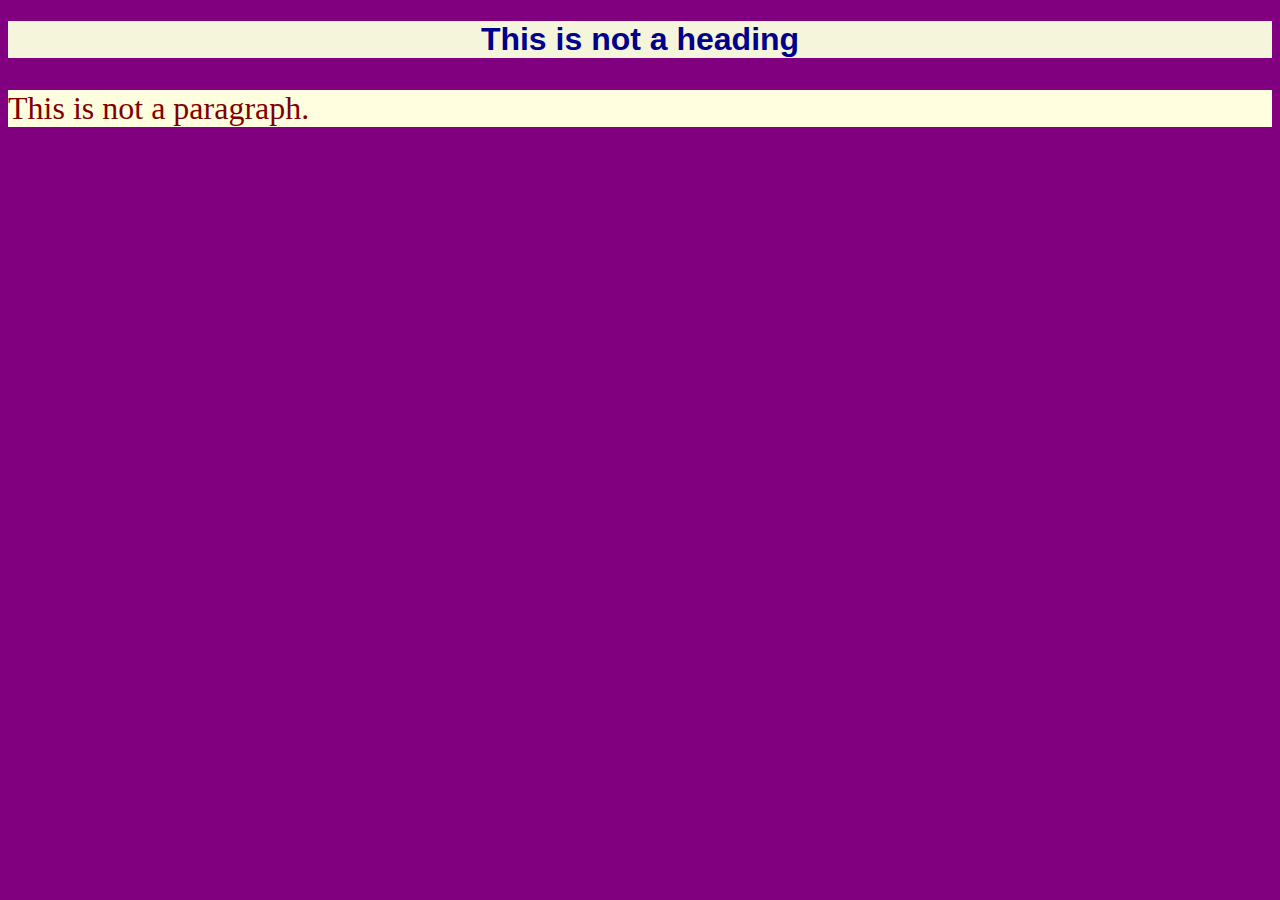
==== index.html @ a35ccecc "html and css" ====
<!DOCTYPE html>
<!--bad comment-->
<html>
  <head>
    <meta charset="utf-8">
    <meta name="description" content="Hello, World Webpage">
    <meta name="keywords" content="css, html">
    <meta name="author" content="Cameron Carter">
    <meta name="viewport" content="width=device-width, initial-scale=1.0">
    <title>Hello, World!</title>
    <link rel="stylesheet" href="mystyle.css">
  </head>
  <body id="background">
    <h1 id="header">This is not a heading</h1>
    <p id="paragraph">This is not a paragraph.</p>
  </body>
</html>
---- mystyle.css ----
#background {
  background-color:purple;
}
#header {
  background-color:beige;
  color: darkblue;
  text-align: center;
  font-family:arial;
}
#paragraph {
  background-color:lightyellow;
  color:maroon;
  font-family:verdana;
  font-size:200%;
}
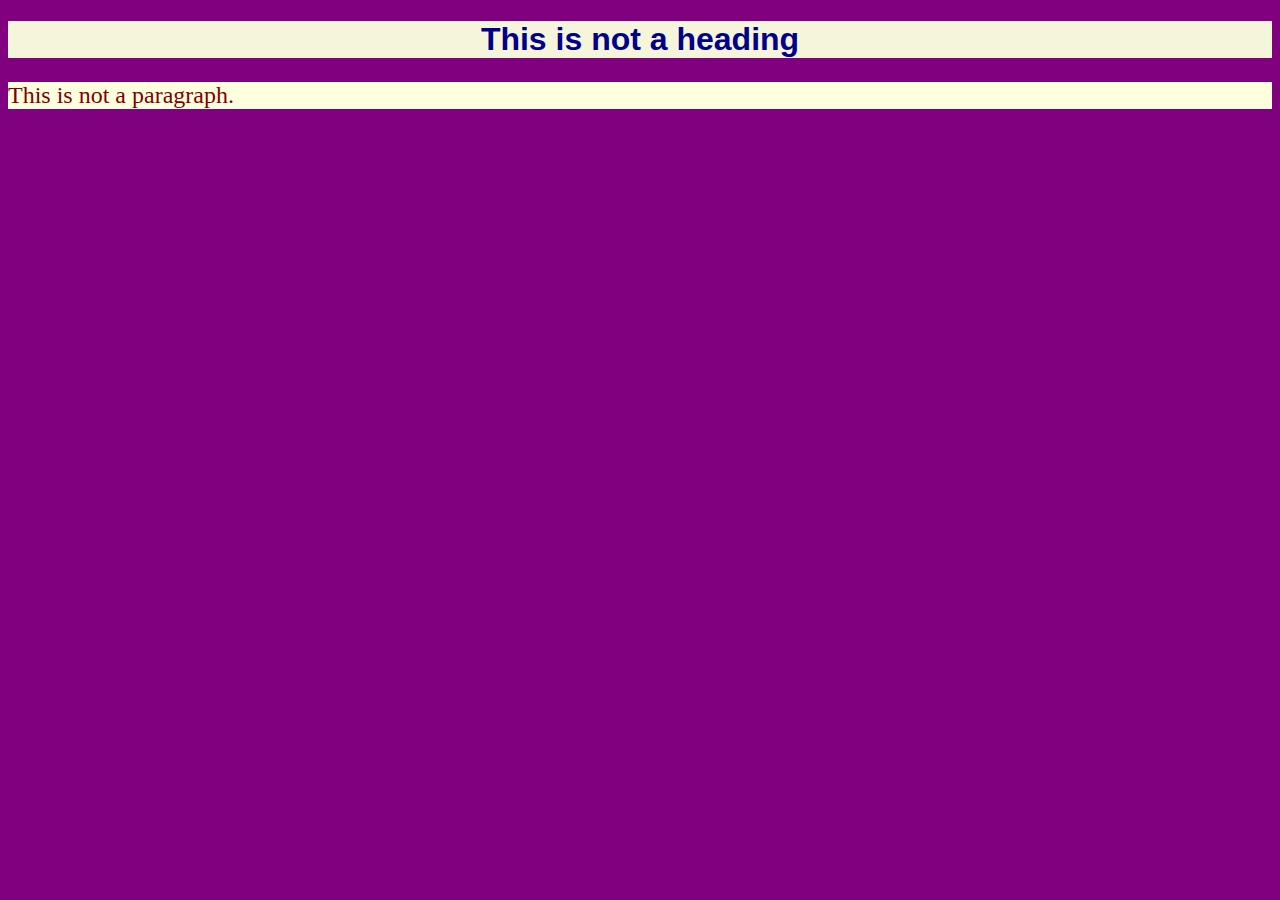
==== commit 6e3744bd: "new stuff" ====
--- a/index.html
+++ b/index.html
@@ -10,8 +10,8 @@
     <title>Hello, World!</title>
     <link rel="stylesheet" href="mystyle.css">
   </head>
-  <body id="background">
-    <h1 id="header">This is not a heading</h1>
-    <p id="paragraph">This is not a paragraph.</p>
+  <body class="body">
+    <h1 class="header">This is not a heading</h1>
+    <p class="paragraph">This is not a paragraph.</p>
   </body>
 </html>--- a/mystyle.css
+++ b/mystyle.css
@@ -1,15 +1,15 @@
-#background {
+.body {
   background-color:purple;
 }
-#header {
+.header {
   background-color:beige;
   color: darkblue;
   text-align: center;
   font-family:arial;
 }
-#paragraph {
+.paragraph {
   background-color:lightyellow;
   color:maroon;
   font-family:verdana;
-  font-size:200%;
+  font-size:150%;
 }
